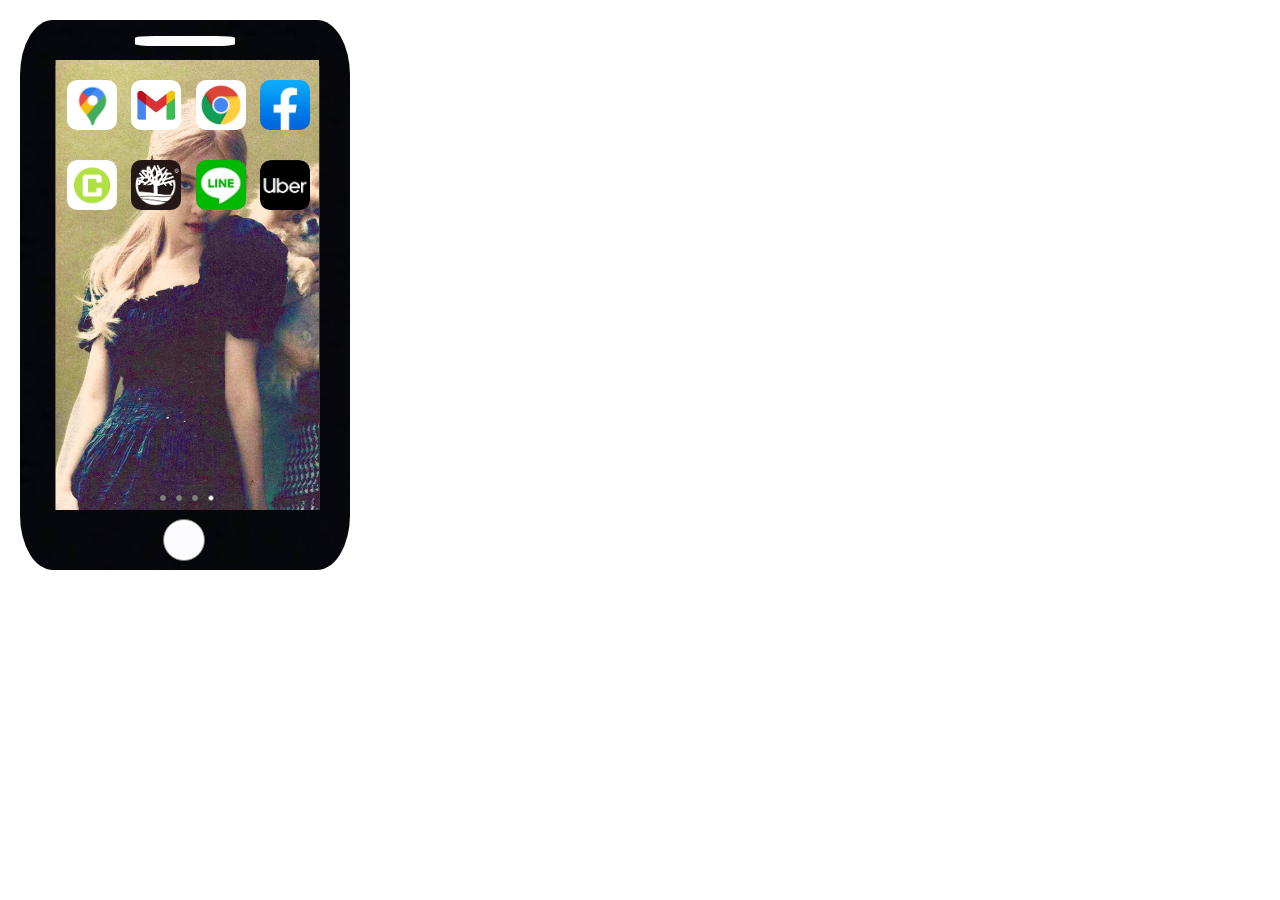
==== B07106054-舒宇祥_hw3/index.html @ 1631b860 "Add files via upload" ====
<!DOCTYPE html>

<html lang="zh-TW">

<head>
    <meta charset="UTF-8">
    <meta name="viewport" content="width=device-width, initial-scale=1.0">
    <title>前端程式設計：作業二</title>
    <link rel="stylesheet" href="./css/icon.css">
</head>

<body>
    <div class="i i-phone outer"></div>
    <div class="i i-white1 radius-outer"></div>
    <div class="i i-white2 circle"></div>
    <div class="i i-Rose square" ></div>

    <div class="i i-Google_Maps app"></div>
    <div style= "position:absolute; left:0; top:0; color:#fff; font-weight:bold "> 圖片文字 </div> 
    <div class="i i-Gmail app"></div>
    <div class="i i-Chrome app" ></div>
    <div class="i i-Facebook app" ></div>
    <div class="i i-NTU_CEIBA app" ></div>
    <div class="i i-Timberland app" ></div>
    <div class="i i-LINE app" ></div>
    <div class="i i-Uber app" ></div>

    <div class="i i-dot1 dots"></div>
    <div class="i i-dot2 dots"></div>
    <div class="i i-dot3 dots"></div>
    <div class="i i-dot4 dots"></div>



</body>

</html>
---- B07106054-舒宇祥_hw3/css/icon.css ----
.app {
    height: 50px;
    width: 50px;
    border-radius: 20%;
    display: inline-block;
    border-style: solid;
    border-width: 0px;
    border-color: #808080;
}
.square {
    height: 500px;
    width: 265px;
    border-radius: 0%;
    display: inline-block;
    border-style: solid;
    border-width: 0px;

}
.outer {
    height: 500px;
    width: 300px;
    border-radius: 10%;
    display: inline-block;
    border-style: solid;
    border-width: 0px;
}

.radius-outer {
    height: 500px;
    width: 300px;
    border-radius: 20%;
    display: inline-block;
    border-style: solid;
    border-width: 0px;
}
.circle {
    width: 500px;
    height: 300px;
    border-radius: 50%;
    display: inline-block;
    border-style: solid;
    border-width: 1px;
    border-color: #808080;
}

.dots{
    width: 5px;
    height: 5px;
    border-radius: 50%;
    display: inline-block;
    border-style: solid;
    border-width: 1px;
    border-color: #808080;
}

}
.i {
    background-image: url();
}

.i-white2 {
    height: 40px;
    width: 40px;
    background-image: url(../img/white.png);
    position: absolute;
    font-weight: bold;
    top: 519px;
    left :163px;
    z-index:2;

}

.i-Google_Maps {
    height: 50px;
    width: 50px;
    background-image: url(../img/google_map.png);
    background-size: 50px 50px;
    background-position-x: 0px;
    background-position-y: 0px;
    position: absolute;
    font-weight: bold;
    top: 80px;
    left :67px;
    z-index:3;

}

.i-Gmail {
    height: 50px;
    width: 50px;
    background-image: url(../img/gmail.jpg);
    background-size: 50px 50px;
    background-position-x: 0px;
    background-position-y: 0px;
    position: absolute;
    font-weight: bold;
    top: 80px;
    left :131px;
    z-index:3;
}

.i-Chrome {
    height: 50px;
    width: 50px;
    background-image: url(../img/chrome.png);
    background-size: 50px 50px;
    background-position-x: 0px;
    background-position-y: 0px;
    position: absolute;
    font-weight: bold;
    top: 80px;
    left :196px;
    z-index:3;
}

.i-Facebook {
    height: 50px;
    width: 50px;
    background-image: url(../img/facebook-icon.jpg);
    background-size: 60px 60px;
    background-position-x: -5px;
    background-position-y: -5px;
    position: absolute;
    font-weight: bold;
    top: 80px;
    left :260px;
    z-index:3;
}

.i-NTU_CEIBA {
    height: 50px;
    width: 50px;
    background-image: url(../img/ceiba.png);
    background-size: 50px 50px;
    background-position-x: 0px;
    background-position-y: 0px;
    position: absolute;
    font-weight: bold;
    top: 160px;
    left :67px;
    z-index:3;
}

.i-Timberland{
    height: 50px;
    width: 50px;
    background-image: url(../img/timberland.jpg);
    background-size: 50px 50px;
    background-position-x: 0px;
    background-position-y: 0px;
    position: absolute;
    font-weight: bold;
    top: 160px;
    left :131px;
    z-index:3;
}

.i-LINE{
    height: 50px;
    width: 50px;
    background-image: url(../img/line.jpg);
    background-size: 66px 72px;
    background-position-x: -8px;
    background-position-y: -10px;
    position: absolute;
    font-weight: bold;
    top: 160px;
    left :196px;
    z-index:3;
}

.i-Uber{
    height: 50px;
    width: 50px;
    background-image: url(../img/uber.png);
    background-size: 57px 56px;
    background-position-x: -4px;
    background-position-y: -3px;
    position: absolute;
    font-weight: bold;
    top: 160px;
    left :260px;
    z-index:3;
}

.i-Rose{
    max-height: 450px;
    max-width: 300px;
    background-image: url(../img/Rosé_2.jpg);
    background-size:265px 500px;
    background-position-x: -1px;
    background-position-y: -2px;
    position: absolute;
    font-weight: bold;
    top: 60px;
    left : 55px;
    z-index:2;
}


.i-white1 {
    height: 10px;
    width: 100px;
    background-image: url(../img/white.png);
    position: absolute;
    font-weight: bold;
    top: 36px;
    left :135px;
    z-index:2;
}

.i-dot1{
    height: 4px;
    width: 4px;
    background-image: url(../img/Gray.jpg);
    position: absolute;
    font-weight: bold;
    top: 495px;
    left :160px;
    z-index:2;

}
.i-dot2{
    height: 4px;
    width: 4px;
    background-image: url(../img/Gray.jpg);
    position: absolute;
    font-weight: bold;
    top: 495px;
    left :176px;
    z-index:2;

}
.i-dot3{
    height: 4px;
    width: 4px;
    background-image: url(../img/Gray.jpg);
    position: absolute;
    font-weight: bold;
    top: 495px;
    left :192px;
    z-index:2;

}
.i-dot4{
    height: 4px;
    width: 4px;
    background-image: url(../img/white.png);
    position: absolute;
    font-weight: bold;
    top: 495px;
    left :208px;
    z-index:2;

}




.i-phone {
    height: 550px;
    width: 330px;
    background-image: url(../img/black.jpg);
    position: absolute;
    font-weight: bold;
    top: 20px;
    left :20px;
    z-index:1;
}
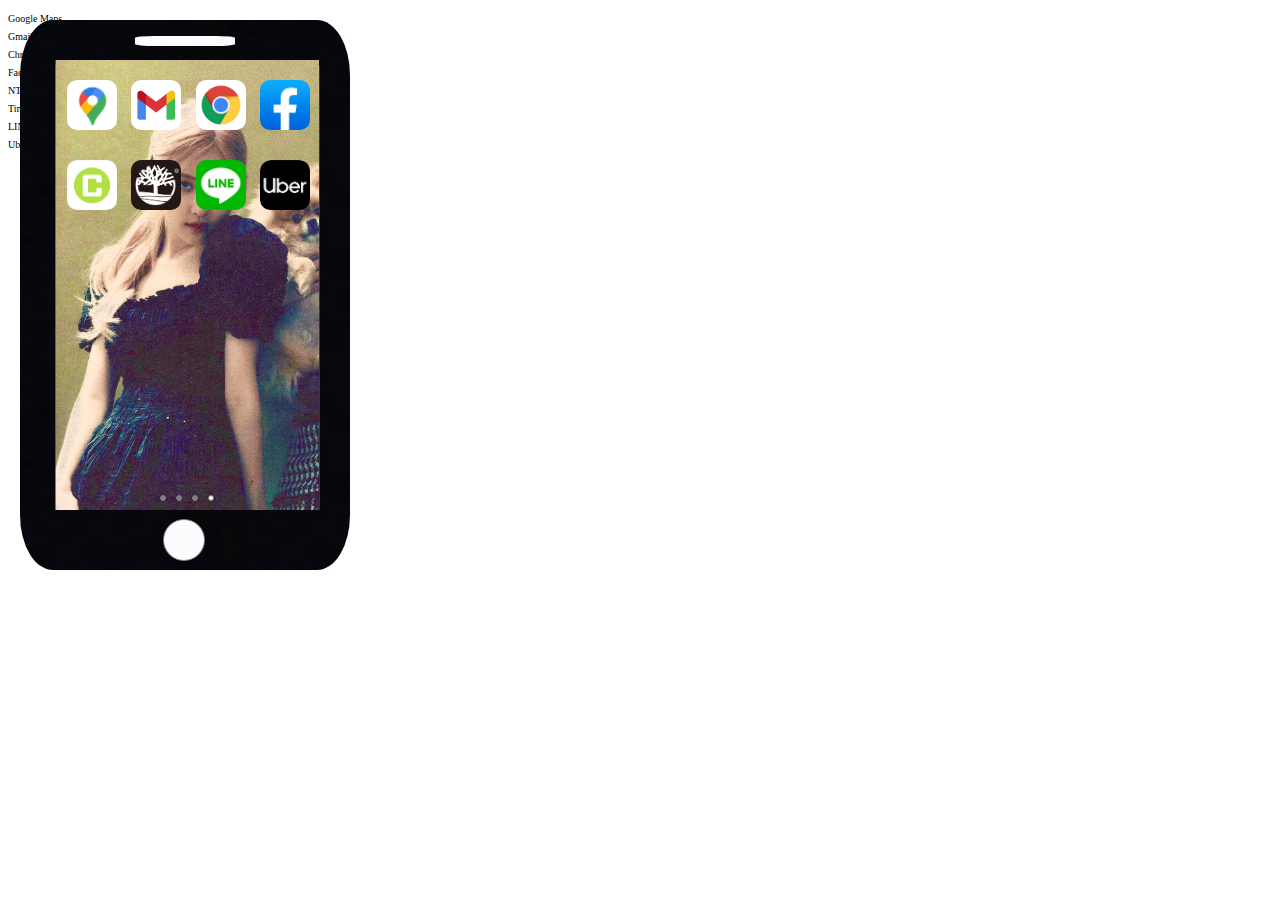
==== commit 52c78864: "Update index.html" ====
--- a/B07106054-舒宇祥_hw3/index.html
+++ b/B07106054-舒宇祥_hw3/index.html
@@ -14,24 +14,29 @@
     <div class="i i-white1 radius-outer"></div>
     <div class="i i-white2 circle"></div>
     <div class="i i-Rose square" ></div>
-
-    <div class="i i-Google_Maps app"></div>
-    <div style= "position:absolute; left:0; top:0; color:#fff; font-weight:bold "> 圖片文字 </div> 
-    <div class="i i-Gmail app"></div>
-    <div class="i i-Chrome app" ></div>
-    <div class="i i-Facebook app" ></div>
-    <div class="i i-NTU_CEIBA app" ></div>
-    <div class="i i-Timberland app" ></div>
-    <div class="i i-LINE app" ></div>
-    <div class="i i-Uber app" ></div>
+    <a href="https://www.google.com.tw/maps/@23.4857501,120.0843006,7z?hl=zh-TW"><div class="i i-Google_Maps app"></div></a>
+    <a href="https://www.google.com/intl/zh-TW_tw/gmail/about/"><div class="i i-Gmail app"></div></a>
+    <a href="https://www.google.com/intl/zh-TW/chrome/"><div class="i i-Chrome app" ></div></a>
+    <a href="https://zh-tw.facebook.com/"><div class="i i-Facebook app" ></div></a>
+    <a href="https://ceiba.ntu.edu.tw/"><div class="i i-NTU_CEIBA app" ></div></a>
+    <a href="https://shop.timberland.com.tw/?utm_source=gkw&utm_medium=cpc&utm_campaign=ecsite&gclid=EAIaIQobChMIiZDju4Hr7AIV2quWCh2LMQrhEAAYASAAEgKxqfD_BwE"><div class="i i-Timberland app" ></div></a>
+    <a href="https://line.me/zh-hant/"><div class="i i-LINE app" ></div></a>
+    <a href="https://www.uber.com/tw/zh-tw/"><div class="i i-Uber app" ></div></a>
 
     <div class="i i-dot1 dots"></div>
     <div class="i i-dot2 dots"></div>
     <div class="i i-dot3 dots"></div>
     <div class="i i-dot4 dots"></div>
 
+    <div class="w-google_maps words"> <font face="Adobe Arabic" size="1" >Google Maps</font></div>
+    <div class="w-gmail words"> <font face="Adobe Arabic" size="1" >Gmail</font></div>
 
-
+    <div class="w-chrome words"><font size="1"  face="Adobe Arabic">Chrome</font></div>
+    <div class="w-facebook words"><font size="1"  face="Adobe Arabic">Facebook</font></div>
+    <div class="w-ceiba words"><font size="1"  face="Adobe Arabic">NTU CEIBA</font></div>
+    <div class="w-timberland words"><font size="1"  face="Adobe Arabic">Timberland</font></div>
+    <div class="w-line words"><font size="1"  face="Adobe Arabic">LINE</font></div>
+    <div class="w-uber words"><font size="1"  face="Adobe Arabic">Uber</font></div>
 </body>
 
-</html>+</html>
